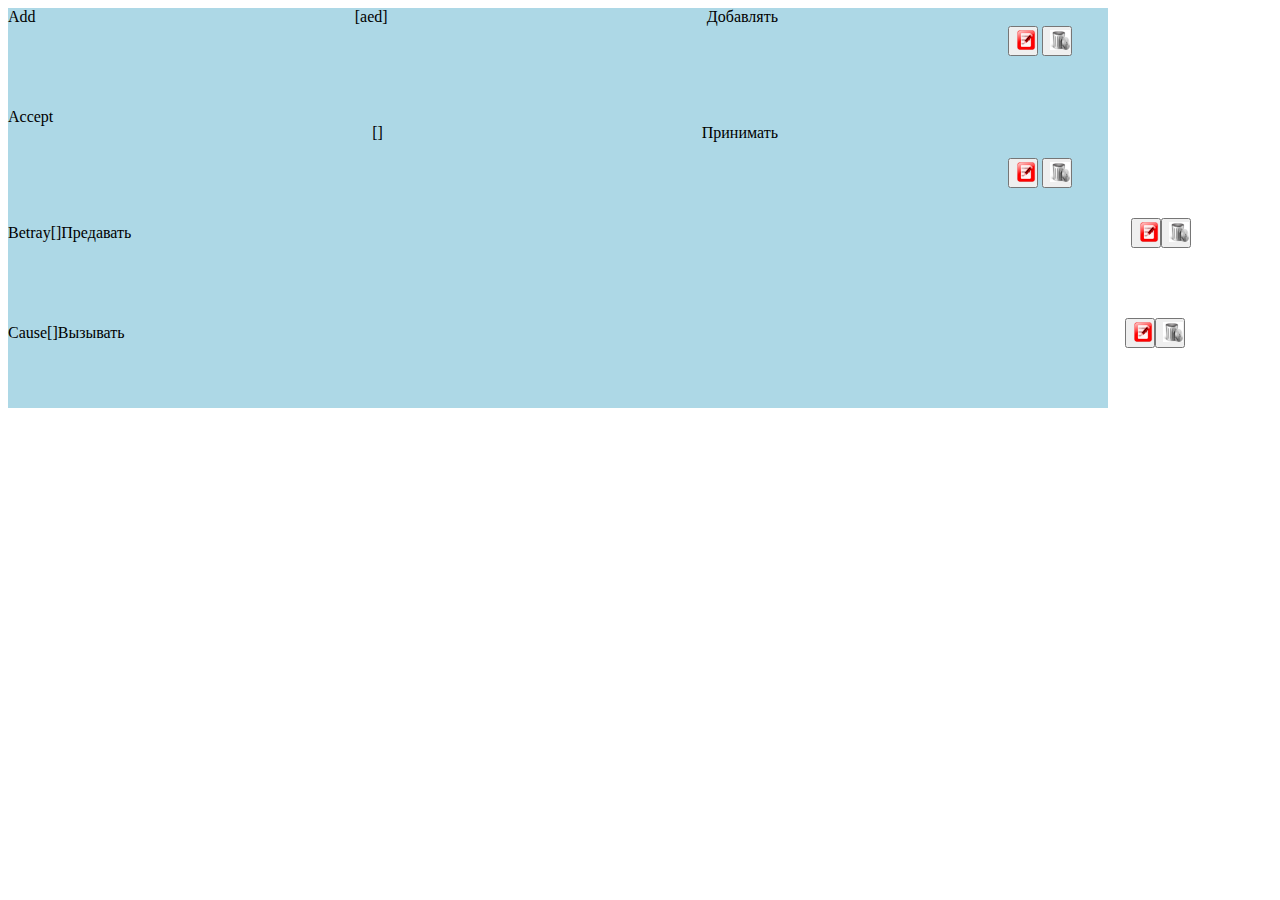
==== index.html @ e8d36765 "Add files via upload" ====
<!DOCTYPE html>
<html lang="en">
 <head>
  <meta charset="UTF-8" />
  <meta name="viewport" content="width=device-width, initial-scale=1.0" />
  <title>English Words</title>
  <link rel="icon" href="fav.ico" type="image" />
  <link href="./assets/styles/styles.css" rel="stylesheet" />
  <style>
   .edit {
    width: 30px;
    height: 30px;
    margin-left: 1000px;
   }

   .write {
    width: 20px;
    height: 20px;
   }

   .remove {
    width: 30px;
    height: 30px;
   }

   .trash {
    width: 20px;
    height: 20px;
   }

   .card {
    width: 1100px;
    height: 100px;
    background-color: lightblue;
   }

   .trancription {
    display: flex;
    justify-content: center;
   }

   .container {
    display: flex;
    flex-direction: row;
    justify-content: space-between;
    align-items: center;
   }

   .wrapper {
    display: flex;
    justify-content: space-between;
    width: 70%;
   }
  </style>
 </head>
 <body class="body">
  <div class="card">
    <div class="сontainer">
     <div class="wrapper">
      <div class="words">Add</div>
      <div class="trancription">[aed]</div>
      <div class="translate">Добавлять</div>
     </div>
     <button class="edit">
      <img class="write" src="./assets/images/zapis.png" alt="add" />
     </button>
     <button class="remove">
      <img
       class="trash"
       src="./assets/images/1696523403_gas-kvas-com-p-kartinki-bak-5.png"
       alt="remove" />
     </button>
    </div>
   </div>
 
   <div class="card">
    <div class="сontainer">
     <div class="wrapper">
     <div class="words">Accept</div>
     <p class="trancription">[]</p>
     <p class="translate">Принимать</p>
 </div>
     <button class="edit">
      <img class="write" src="./assets/images/zapis.png" alt="add" />
     </button>
     <button class="remove">
      <img
       class="trash"
       src="./assets/images/1696523403_gas-kvas-com-p-kartinki-bak-5.png"
       alt="remove" />
     </button>
    </div>
   </div>
 
   <div class="card">
    <div class="container">
     <div class="wrapper">
     <p class="words">Betray</p>
     <p class="trancription">[]</p>
     <p class="translate">Предавать</p>
     </div>
     <button class="edit">
      <img class="write" src="./assets/images/zapis.png" alt="add" />
     </button>
     <button class="remove">
      <img
       class="trash"
       src="./assets/images/1696523403_gas-kvas-com-p-kartinki-bak-5.png"
       alt="remove" />
     </button>
    </div>
   </div>
 
   <div class="card">
    <div class="container">
     <div class="wrapper">
     <p class="words">Сause</p>
     <p class="trancription">[]</p>
     <p class="translate">Вызывать</p>
 </div>
     <button class="edit">
      <img class="write" src="./assets/images/zapis.png" alt="add" />
     </button>
     <button class="remove">
      <img
       class="trash"
       src="./assets/images/1696523403_gas-kvas-com-p-kartinki-bak-5.png"
       alt="remove" />
     </button>
    </div>
   </div>
 
   <script src="./assets/scripts/script.js"></script>
  </body>
 </html>
---- assets/styles/styles.css ----
.edit {
    width: 30px;
    height: 30px;
    margin-left: 1000px;
   }

   .write {
    width: 20px;
    height: 20px;
   }

   .remove {
    width: 30px;
    height: 30px;
   }

   .trash {
    width: 20px;
    height: 20px;
   }

   .card {
    width: 1100px;
    height: 100px;
    background-color: lightblue;
   }

   .trancription {
    display: flex;
    justify-content: center;
   }

   .container {
    display: flex;
    flex-direction: row;
    justify-content: space-between;
    align-items: center;
   }

   .wrapper {
    display: flex;
    justify-content: space-between;
    width: 70%;
   }
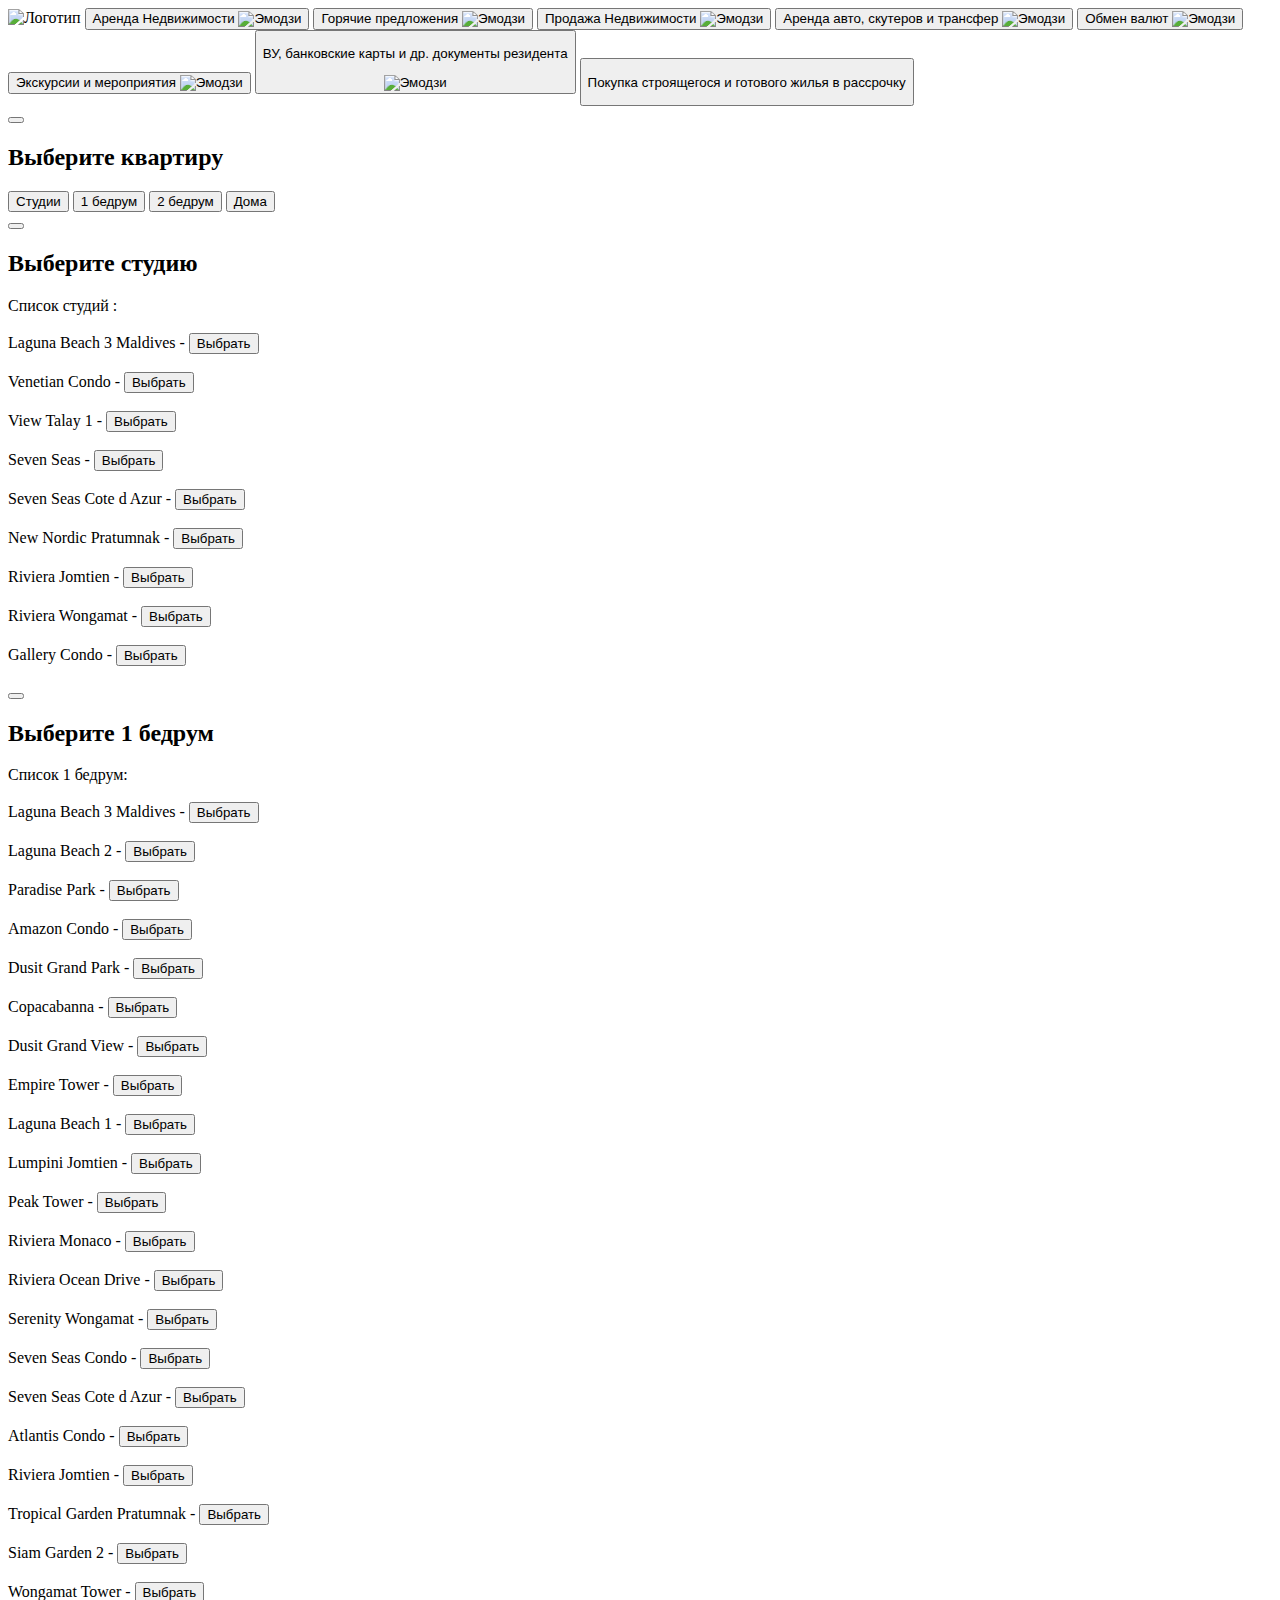
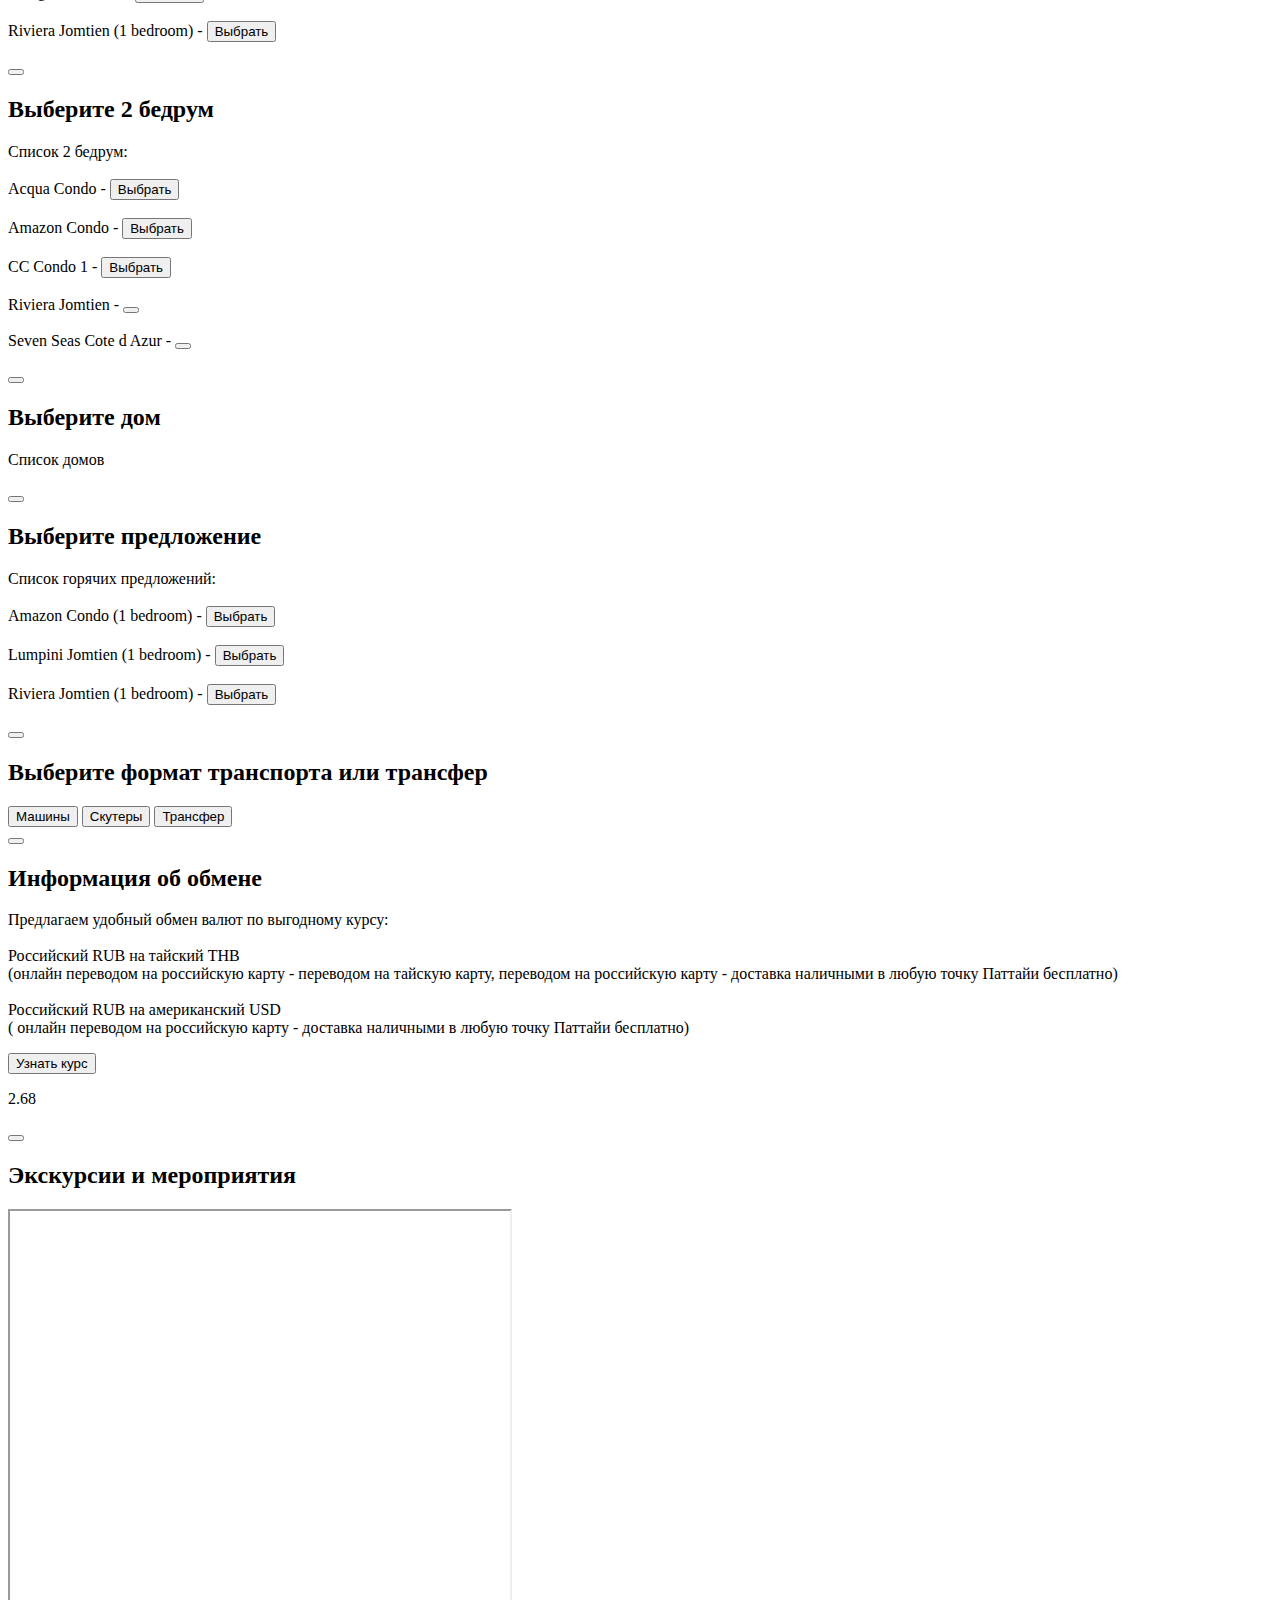
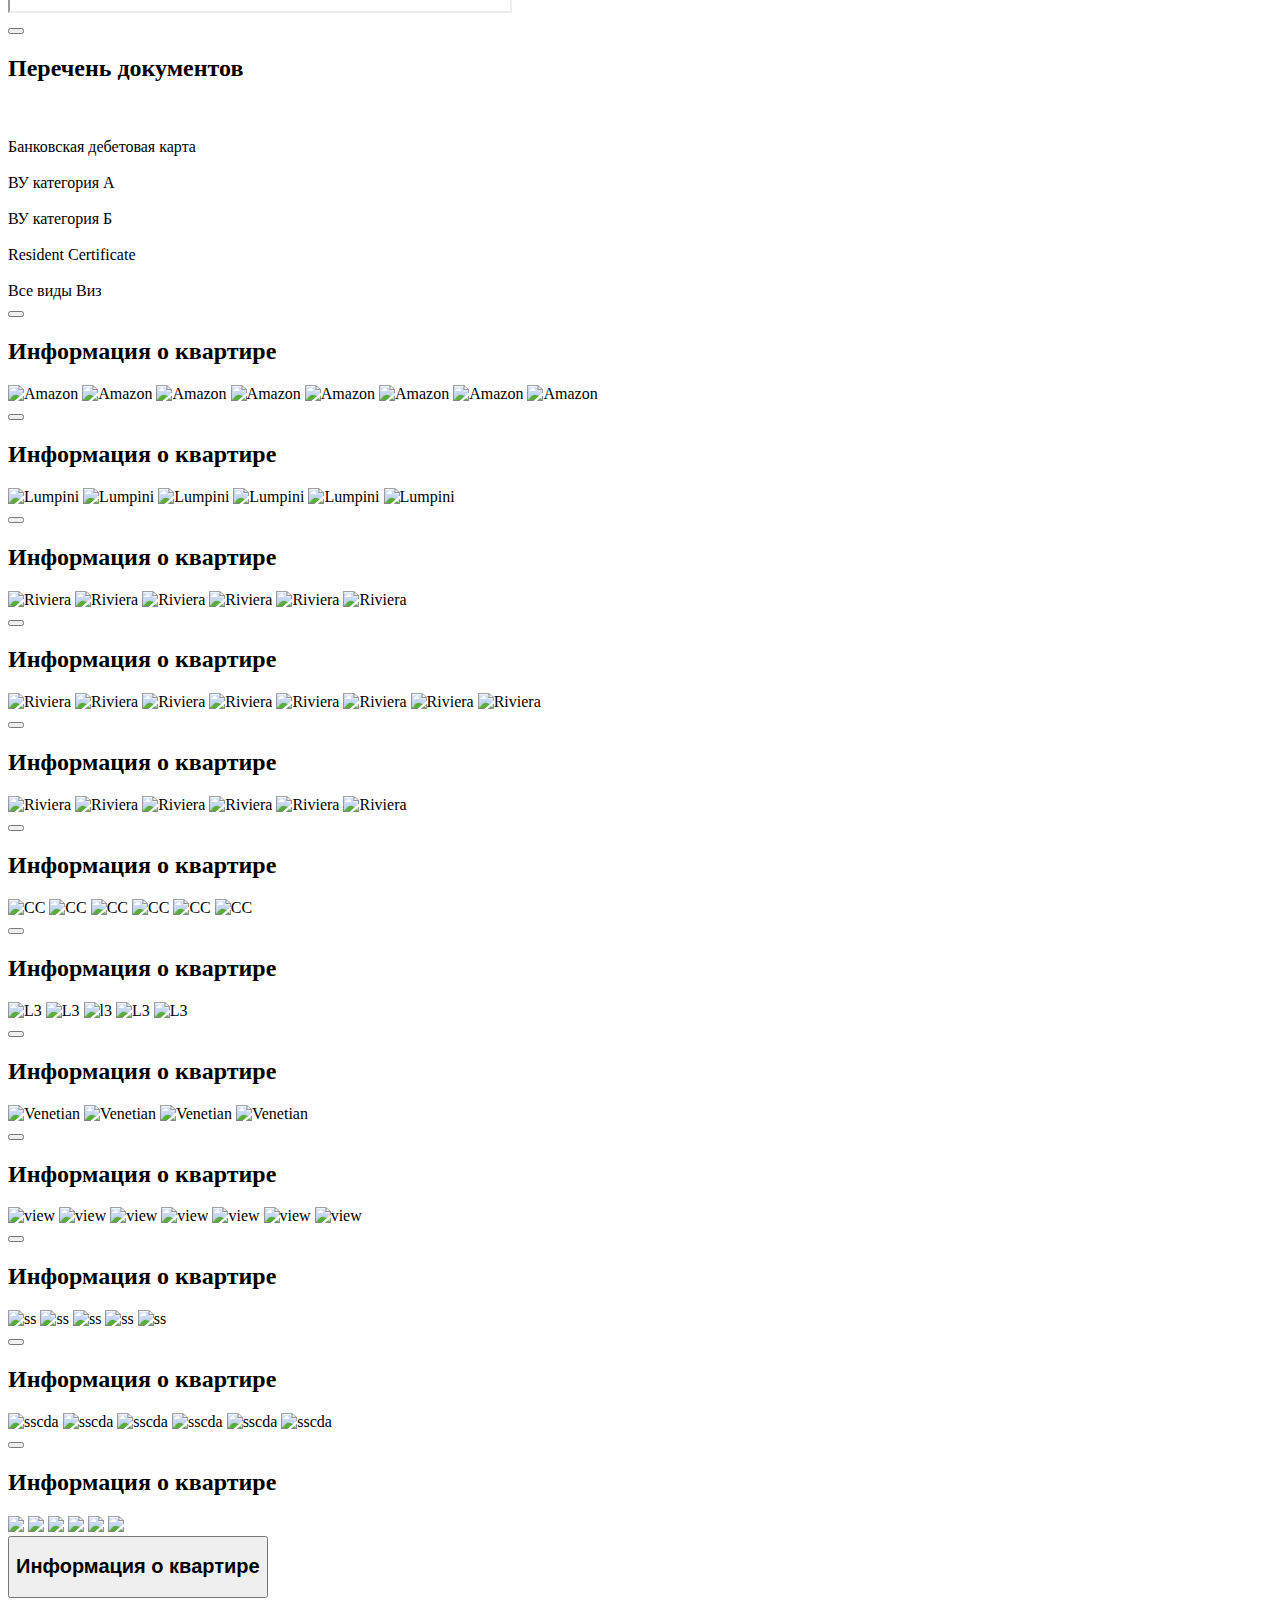
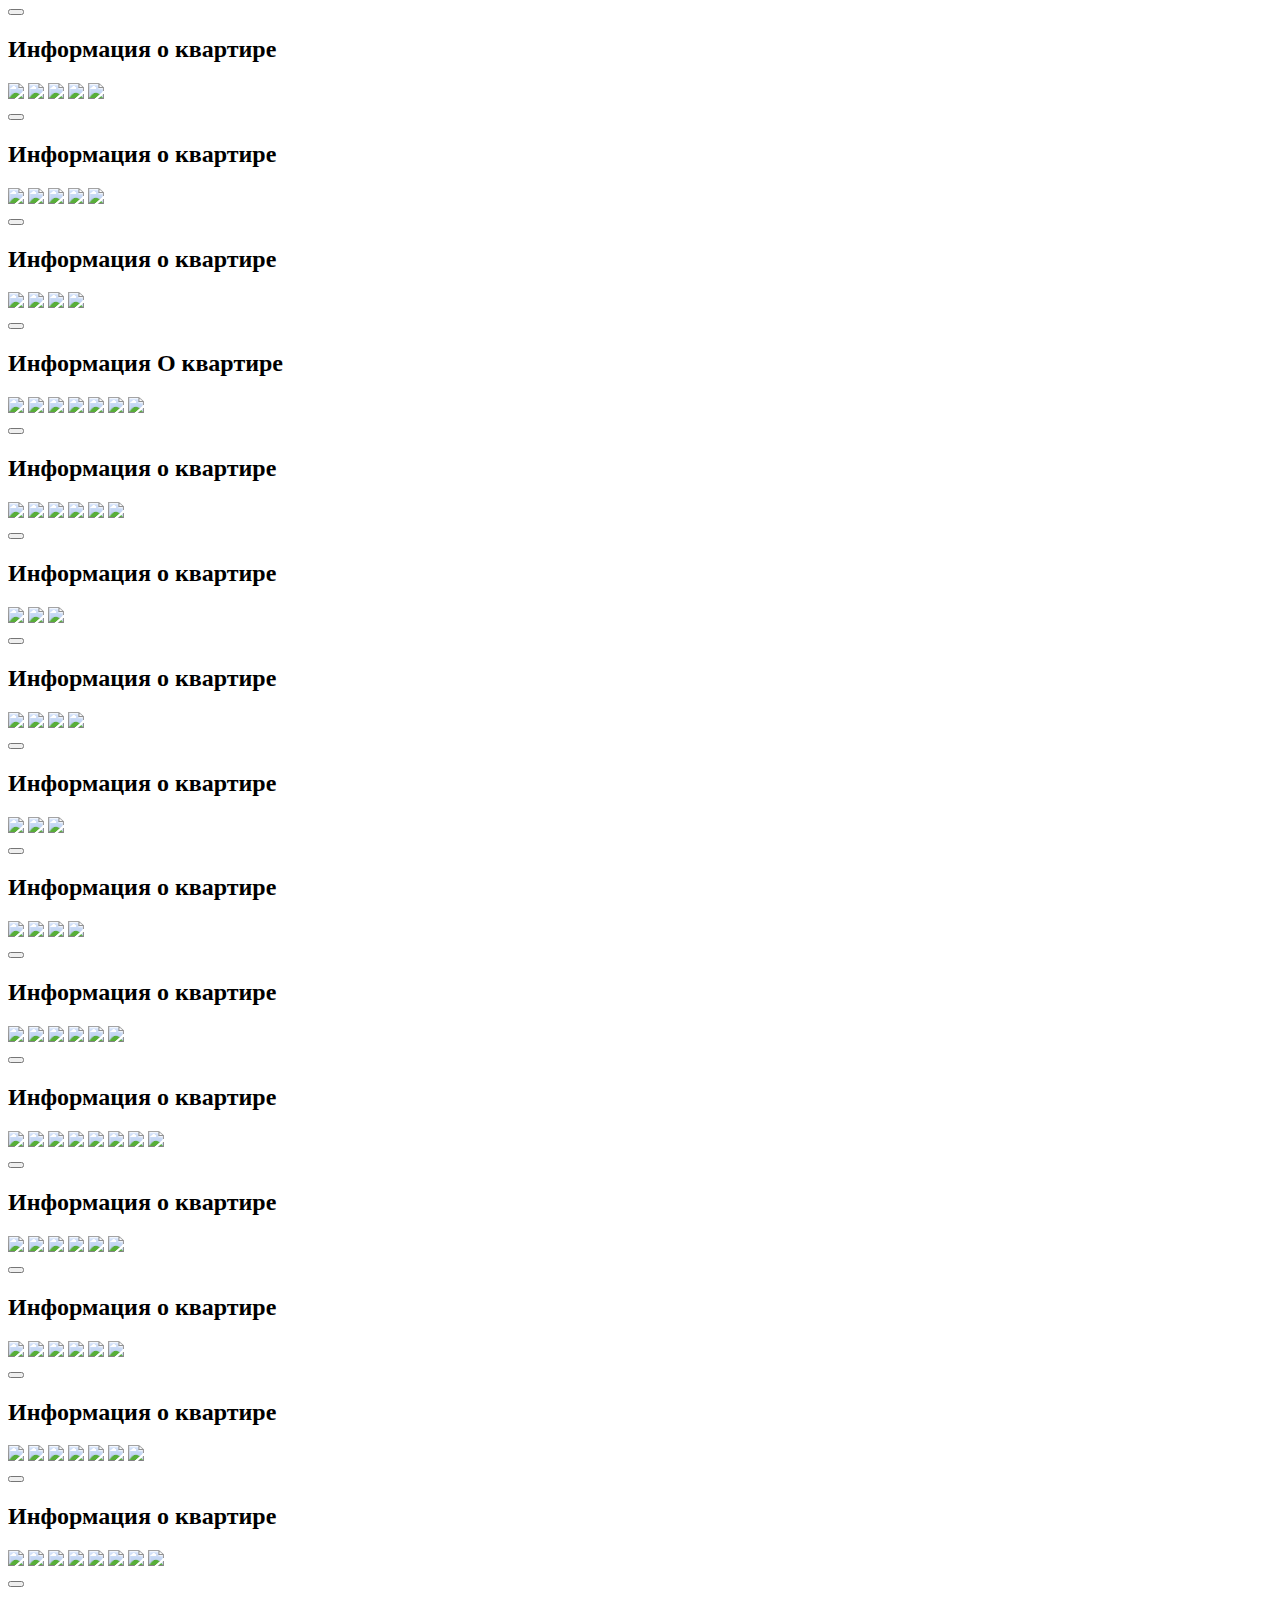
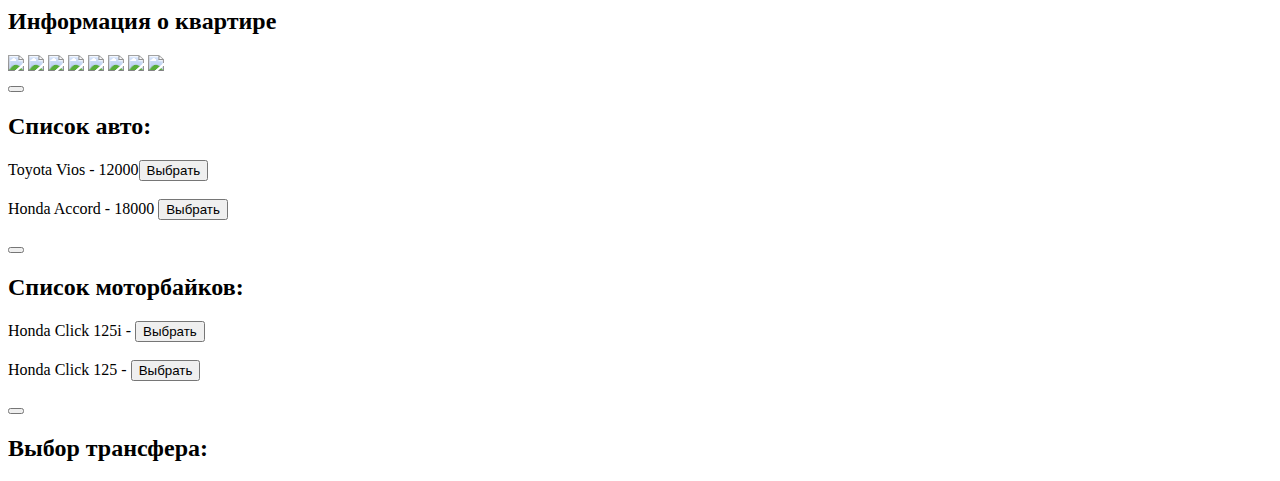
==== commit affbd49f: "Add files via upload" ====
--- a/index.html
+++ b/index.html
@@ -1,135 +1,537 @@
 <!DOCTYPE html>
-<html lang="en">
- <head>
-  <meta charset="UTF-8" />
-  <meta name="viewport" content="width=device-width, initial-scale=1.0" />
-  <title>English Words</title>
-  <link rel="icon" href="fav.ico" type="image" />
-  <link href="./assets/styles/styles.css" rel="stylesheet" />
-  <style>
-   .edit {
-    width: 30px;
-    height: 30px;
-    margin-left: 1000px;
-   }
+<html lang="ru">
+<head>
+    <meta charset="UTF-8">
+    <meta name="viewport" content="width=device-width, initial-scale=1.0">
+    <title>Недвижимость в Паттайе</title>
+    <link href="./assets/styles/style.css" rel="stylesheet">
+    <link href="./assets/styles/stylesForObjects.css" rel="stylesheet">
+    <style>
+   </style>
+</head>
+<body class="body">
+<header class="header">
+    <img class="logo" src= "./assets/images/logo.jpg" alt="Логотип">
+    <button class="rent">Аренда Недвижимости
+    <img class="house" src="./assets/images/house.jpg" alt="Эмодзи">
+    </button>
+    <button id="hotRent">Горячие предложения
+        <img class="fire" src="./assets/images/fire.png" alt="Эмодзи">
+    </button>
+    <button class="sale">Продажа Недвижимости
+        <img class="key" src="./assets/images/key.jpg" alt="Эмодзи">
+    </button>
+    <button class="auto">Аренда авто, скутеров и трансфер
+        <img class="car" src="./assets/images/car.jpg" alt="Эмодзи">
+    </button>
+    <button class="exchange">Обмен валют
+        <img class="money" src="./assets/images/exchange.png" alt="Эмодзи">
+    </button>
+ </header>
+<button class="partys">Экскурсии и мероприятия
+    <img class="party" src="./assets/images/partys.png" alt="Эмодзи">
+</button>
+<button class="documentAuto">
+    <p class="textDocAuto">ВУ, банковские карты и др. документы резидента</p>
+    <img class="documentForAuto" src="./assets/images/documentAuto.jpg" alt="Эмодзи">
+    </button>
+<button class="saleHouse">
+    <p>Покупка строящегося и готового жилья в рассрочку</p>
+</button>
+    <div class="selectRoomForRent">
+        <div class="selectRoomForRentContainer">
+            <button class="selectRoomForRent-closeButton"></button>
+            <h2 class="chooseAFormatForRent">Выберите квартиру</h2>
+            <button class="studioForRent">Студии</button>
+            <button class="onebedroomForRent">1 бедрум</button>
+            <button class="twobedroomForRent">2 бедрум</button>
+            <button class="housesForRent">Дома</button>
+        </div>
+    </div>
+    <div class="selectStudioForRent">
+        <div class="selectStudioForRentContainer">
+            <button id="studioForRentCloseButton"></button>
+            <h2 class="selectStudioHeaderForRent">Выберите студию</h2>
+            <p class="studioListForRent">Список  студий : 
+                <br> <br> Laguna Beach 3 Maldives - <button class="l3S">Выбрать</button>
+                <br> <br> Venetian Condo - <button class="vcS">Выбрать</button>
+                <br> <br> View Talay 1 - <button class="vt1S">Выбрать</button>
+                <br> <br> Seven Seas - <button class="ssS">Выбрать</button>
+                <br> <br> Seven Seas Cote d Azur  - <button class="sscdaS">Выбрать</button>
+                <br> <br> New Nordic Pratumnak - <button class="nnpS">Выбрать</button>
+                <br> <br> Riviera Jomtien - <button class="rjS">Выбрать</button>
+                <br> <br> Riviera Wongamat - <button class="rwS">Выбрать</button>
+                <br> <br> Gallery Condo - <button class="gcS">Выбрать</button>
+            </p>
+        </div>
+    </div>
+    <div class="selectOneBedroomForRent">
+        <div class="selectOneBedroomForRentContainer">
+        <button class="selectOneBedroomForRent-closeButton"></button>
+        <h2 class="selectOneBedroomHeaderForRent">Выберите 1 бедрум</h2>
+        <p class="onebedroomListForRent">Список  1 бедрум: 
+            <br><br> Laguna Beach 3 Maldives - <button class="l3Bed">Выбрать</button>
+            <br> <br> Laguna Beach 2 - <button class="l2Bed">Выбрать</button>
+            <br> <br> Paradise Park - <button class="ppBed">Выбрать</button>
+            <br> <br> Amazon Condo - <button class="anbed">Выбрать</button>
+            <br> <br> Dusit Grand Park - <button class="dgpBed">Выбрать</button>
+            <br> <br> Copacabanna - <button class="cBed">Выбрать</button>
+            <br> <br> Dusit Grand View - <button class="dgvBed">Выбрать</button>
+            <br> <br> Empire Tower - <button class="etBed">Выбрать</button>
+            <br> <br> Laguna Beach 1 - <button class="l1Bed">Выбрать</button>
+            <br> <br> Lumpini Jomtien - <button class="ljBed">Выбрать</button>
+            <br> <br> Peak Tower - <button class="ptBed">Выбрать</button>
+            <br> <br> Riviera Monaco - <button class="rmBed">Выбрать</button>
+            <br> <br> Riviera Ocean Drive - <button class="rodBed">Выбрать</button>
+            <br> <br> Serenity Wongamat - <button class="swBed">Выбрать</button>
+            <br> <br> Seven Seas Condo - <button class="ssBed">Выбрать</button>
+            <br> <br> Seven Seas Cote d Azur - <button class="sscBed">Выбрать</button> 
+            <br> <br> Atlantis Condo - <button class="asBed">Выбрать</button>
+            <br> <br> Riviera Jomtien - <button class="rjBed">Выбрать</button>
+            <br> <br> Tropical Garden Pratumnak - <button class="tgpBed">Выбрать</button>
+            <br> <br> Siam Garden 2 - <button class="sg2Bed">Выбрать</button>
+            <br> <br> Wongamat Tower - <button class="wtBed">Выбрать</button>
+             <br> <br> Riviera Jomtien (1 bedroom) - <button class="rjBed3">Выбрать</button>
+            </div>
+        </p>
+    </div>
+    </div>
+    <div class="selectTwoBedroomForRent">
+        <div class="selectTwoBedroomForRentContainer">
+            <button class="selectTwoBedroomForRent-closeButton"></button>
+            <h2 class="selectTwoBedroomHeaderForRent">Выберите 2 бедрум</h2>
+            <p class="twoBedroomListForRent">Список  2 бедрум: 
+            <br> <br> Acqua Condo - <button class="acTwoBed">Выбрать</button>
+            <br> <br> Amazon Condo - <button class="anTwoBed">Выбрать</button>
+            <br> <br> CC Condo 1 - <button class="ccTwoBed">Выбрать</button>
+            <br> <br> Riviera Jomtien - <button class="rj4Bed"></button>
+            <br> <br> Seven Seas Cote d Azur - <button class="sscdaTwoBed"></button>
+            </p>
+        </div>
+    </div>
+    <div class="selectHouseForRent">
+        <div class="selectHouseForRentContainer">
+            <button class="selectHouseForRent-closeButton"></button>
+            <h2 class="selectHouseHeaderForRent">Выберите дом</h2>
+            <p class="houseListForRent">Список домов</p>
+        </div>
+    </div>
+    <div class="selectHotDeal">
+        <div class="selectHotDealContainer">
+            <button class="selectHotDeal-closeButton"></button>
+            <h2 class="selectHotDealHeader">Выберите предложение</h2>
+            <p class="hotDealList">Список горячих предложений:
+                <br> <br> Amazon Condo (1 bedroom) - <button class="anbed">Выбрать</button>
+                <br> <br> Lumpini Jomtien (1 bedroom) - <button class="ljBed">Выбрать</button>
+                <br> <br> Riviera Jomtien (1 bedroom) - <button class="rjBed2">Выбрать</button>
+            </p>
+        </div>
+    </div>
+    <div class="selectTypeOfVenicle">
+        <div class="selectTypeOfVenicleContainer">
+            <button class="selectTypeOfVenicle-closeButton"></button>
+            <h2 class="venicleHeader">Выберите формат транспорта или трансфер</h2>
+            <button class="cars">Машины</button>
+            <button class="bike">Скутеры</button>
+            <button class="transfer">Трансфер</button>
+        </div>
+    </div>
+    <div class="exchangeInfo">
+        <div class="exchangeInfoContainer">
+            <button class="exchangeInfo-closeButton"></button>
+            <h2 class="infoHeader">Информация об обмене</h2>
+            <p class="infoExchange">Предлагаем удобный обмен валют по выгодному курсу: <br> <br>Российский RUB на тайский THB   <br> (онлайн переводом на российскую карту - переводом на тайскую карту, переводом на российскую карту - доставка наличными в любую точку Паттайи бесплатно) <br> <br> Российский RUB на американский USD <br>  ( онлайн переводом на российскую карту - доставка наличными в любую точку Паттайи бесплатно)
+          </p>
+            <button class="knowCurs">Узнать курс</button>
+            <p class="textKnowCurs">2.68</p>
+        </div>
+    </div>
+    <div class="partyInfo">
+        <div class="partyInfoContainer">
+            <button class="partyInfo-closeButton"></button>
+            <h2 class="partyInfoHeader">Экскурсии и мероприятия</h2>
+            <iframe src="https://drive.google.com/file/d/1Xt4vu_rt2fzEmqUdS6qR_ePfFsQHRuXe/preview" width="500" height="400" allow="autoplay"></iframe>
+        </div>
+    </div>
+    <div class="documentInfo">
+        <div class="documentInfoContainer">
+            <button class="documentInfoCloseButton"></button>
+            <h2 class="documentInfoHeader">Перечень документов</h2>
+            <br> <br> Банковская дебетовая карта
+            <br> <br> ВУ категория А
+            <br> <br> ВУ категория Б
+            <br> <br> Resident Certificate
+            <br> <br> Все виды Виз
+        </div>
+    </div>
+    <div class="amazonCondo">
+        <div class="container">
+            <button class="closeAnBed"></button>
+            <h2 class="roomHeader">Информация о квартире</h2>
+            <img  class="photo"  src="./assets/images/Amazon Condo 1  бедрум/photo_2024-04-10_21-31-27.jpg" alt="Amazon">
+            <img class="photo"   src="./assets/images/Amazon Condo 1  бедрум/photo_2024-04-10_21-31-28.jpg" alt="Amazon">
+            <img class="photo"   src="./assets/images/Amazon Condo 1  бедрум/photo_2024-04-10_21-31-34.jpg" alt="Amazon">
+            <img  class="photo" src="./assets/images/Amazon Condo 1  бедрум/photo_2024-04-10_21-31-36.jpg" alt="Amazon">
+            <img  class="photo"  src="./assets/images/Amazon Condo 1  бедрум/photo_2024-04-10_21-31-41.jpg" alt="Amazon">
+            <img  class="photo"  src="./assets/images/Amazon Condo 1  бедрум/photo_2024-04-10_21-31-47.jpg" alt="Amazon">
+            <img class="photo"  src="./assets/images/Amazon Condo 1  бедрум/photo_2024-04-10_21-31-48.jpg" alt="Amazon">
+            <img class="photo"   src="./assets/images/Amazon Condo 1  бедрум/photo_2024-04-10_21-31-51.jpg" alt="Amazon">       
+        </div>
+    </div>
+    <div class="lumpiniJomtien">
+        <div class="container">
+            <button class="closeLjBed"></button>
+            <h2 class="roomHeader">Информация о квартире</h2>
+            <img class="photo"  src="./assets/images/Lumpini Jomtien 1 бедрум 12А этаж/photo_2024-04-10_21-30-24.jpg" alt="Lumpini">
+            <img  class="photo"   src="./assets/images/Lumpini Jomtien 1 бедрум 12А этаж/photo_2024-04-10_21-30-29.jpg" alt="Lumpini">
+            <img  class="photo"  src="./assets/images/Lumpini Jomtien 1 бедрум 12А этаж/photo_2024-04-10_21-30-33.jpg" alt="Lumpini">
+            <img class="photo"  src="./assets/images/Lumpini Jomtien 1 бедрум 12А этаж/photo_2024-04-10_21-30-35.jpg" alt="Lumpini">
+            <img  class="photo"  src="./assets/images/Lumpini Jomtien 1 бедрум 12А этаж/photo_2024-04-10_21-30-41.jpg" alt="Lumpini">
+            <img  class="photo"  src="./assets/images/Lumpini Jomtien 1 бедрум 12А этаж/photo_2024-04-10_21-30-42.jpg" alt="Lumpini">
+        </div>
+    </div>
+    <div class="rivieraTwelveFloor">
+        <div class="container">
+            <button class="closeRjEBed"></button>
+            <h2 class="roomHeader">Информация о квартире</h2>
+        <img class="photo"  src="./assets/images/Riviera Jomtien 1 бедрум 12 этаж/photo_2024-04-10_21-29-16.jpg" alt="Riviera">
+        <img class="photo" src="./assets/images/Riviera Jomtien 1 бедрум 12 этаж/photo_2024-04-10_21-29-17.jpg" alt="Riviera">
+        <img class="photo" src="./assets/images/Riviera Jomtien 1 бедрум 12 этаж/photo_2024-04-10_21-29-20.jpg" alt="Riviera">
+        <img  class="photo" src="./assets/images/Riviera Jomtien 1 бедрум 12 этаж/photo_2024-04-10_21-29-23.jpg" alt="Riviera">
+        <img class="photo" src="./assets/images/Riviera Jomtien 1 бедрум 12 этаж/photo_2024-04-10_21-29-26.jpg" alt="Riviera">
+        <img class="photo" src="./assets/images/Riviera Jomtien 1 бедрум 12 этаж/photo_2024-04-10_21-29-30.jpg" alt="Riviera">
+        </div>
+    </div>
+    <div class="rivieraTwentyFloor">
+        <div class="container">
+            <button class="closeRjYBed"></button>
+            <h2 class="roomHeader">Информация о квартире</h2>
+            <img class="photo" src="./assets/images/Riviera Jomtien 1 бедрум 20 этаж/photo_2024-04-10_21-05-58.jpg" alt="Riviera">
+            <img class="photo" src="./assets/images/Riviera Jomtien 1 бедрум 20 этаж/photo_2024-04-10_21-06-00.jpg" alt="Riviera">
+            <img class="photo" src="./assets/images/Riviera Jomtien 1 бедрум 20 этаж/photo_2024-04-10_21-06-01.jpg" alt="Riviera">
+            <img class="photo" src="./assets/images/Riviera Jomtien 1 бедрум 20 этаж/photo_2024-04-10_21-06-03.jpg" alt="Riviera">
+            <img class="photo" src="./assets/images/Riviera Jomtien 1 бедрум 20 этаж/photo_2024-04-10_21-06-05.jpg" alt="Riviera">
+            <img class="photo" src="./assets/images/Riviera Jomtien 1 бедрум 20 этаж/photo_2024-04-10_21-06-07.jpg" alt="Riviera">
+            <img class="photo" src="./assets/images/Riviera Jomtien 1 бедрум 20 этаж/photo_2024-04-10_21-06-09.jpg" alt="Riviera">
+            <img class="photo" src="./assets/images/Riviera Jomtien 1 бедрум 20 этаж/photo_2024-04-10_21-06-13.jpg" alt="Riviera">
+        </div>
+    </div>
+    <div class="rivieraTwoBedroom">
+        <div class="container">
+            <button class="closeRj2Bed"></button>
+            <h2 class="roomHeader">Информация о квартире</h2>
+            <img class="photo" src="./assets/images/Riviera Jomtien 2 бедрум/photo_2024-04-10_21-32-26.jpg"  alt="Riviera">
+            <img class="photo" src="./assets/images/Riviera Jomtien 2 бедрум/photo_2024-04-10_21-32-29.jpg" alt="Riviera">
+            <img class="photo" src="./assets/images/Riviera Jomtien 2 бедрум/photo_2024-04-10_21-32-32.jpg" alt="Riviera">
+            <img class="photo" src="./assets/images/Riviera Jomtien 2 бедрум/photo_2024-04-10_21-32-36.jpg" alt="Riviera">
+            <img class="photo" src="./assets/images/Riviera Jomtien 2 бедрум/photo_2024-04-10_21-32-40.jpg" alt="Riviera">
+            <img class="photo" src="./assets/images/Riviera Jomtien 2 бедрум/photo_2024-04-10_21-32-45.jpg" alt="Riviera">
+        </div>
+    </div> 
+    <div class="ccCondo">
+        <div class="container">
+            <button class="closeCc"></button>
+            <h2 class="roomHeader">Информация о квартире</h2>
+            <img class="photo" src="./assets/images/CC Condo 1 2 бедрум/photo_2024-05-02_11-14-25.jpg" alt="CC">
+            <img class="photo" src="./assets/images/CC Condo 1 2 бедрум/photo_2024-05-02_11-14-26.jpg" alt="CC">
+            <img class="photo" src="./assets/images/CC Condo 1 2 бедрум/photo_2024-05-02_11-14-30.jpg" alt="CC">
+            <img class="photo" src="./assets/images/CC Condo 1 2 бедрум/photo_2024-05-02_11-14-33.jpg" alt="CC">
+            <img class="photo" src="./assets/images/CC Condo 1 2 бедрум/photo_2024-05-02_11-14-36.jpg" alt="CC">
+            <img class="photo" src="./assets/images/CC Condo 1 2 бедрум/photo_2024-05-02_11-14-45.jpg" alt="CC">
+        </div>
+    </div>
+    <div class="l3Studio">
+        <div class="container">
+            <button class="closeL3S"></button>
+            <h2 class="roomHeader">Информация о квартире</h2>
+                <img class="photo" src="./assets/images/L3 студия/photo_2024-05-02_11-15-24.jpg" alt="L3">
+                <img class="photo" src="./assets/images/L3 студия/photo_2024-05-02_11-15-25.jpg" alt="L3">
+                <img class="photo" src="./assets/images/L3 студия/photo_2024-05-02_11-15-29.jpg" alt="l3">
+                <img class="photo" src="./assets/images/L3 студия/photo_2024-05-02_11-15-30.jpg" alt="L3">
+                <img class="photo" src="./assets/images/L3 студия/photo_2024-05-02_11-15-32.jpg" alt="L3">
+        </div>
+    </div>
+    <div class="venetianStudio">
+        <div class="container">
+            <button class="closeVenetianS"></button>
+            <h2 class="roomHeader">Информация о квартире</h2>
+            <img class="photo" src="./assets/images/Venetian Condo студия/photo_2024-05-02_12-29-40.jpg" alt="Venetian">
+            <img class="photo" src="./assets/images/Venetian Condo студия/photo_2024-05-02_12-29-41.jpg" alt="Venetian">
+            <img class="photo" src="./assets/images/Venetian Condo студия/photo_2024-05-02_12-29-43.jpg" alt="Venetian">
+            <img class="photo" src="./assets/images/Venetian Condo студия/photo_2024-05-02_12-29-44.jpg" alt="Venetian">
+        </div>
+    </div>
+    <div class="viewTalay1Studio">
+        <div class="container">
+            <button class="closeViewTalayS"></button>
+            <h2 class="roomHeader">Информация о квартире</h2>
+            <img class="photo" src="./assets/images/View Talay 1 студия/photo_2024-05-02_12-28-32.jpg" alt="view">
+            <img class="photo" src="./assets/images/View Talay 1 студия/photo_2024-05-02_12-28-36.jpg" alt="view">
+            <img class="photo" src="./assets/images/View Talay 1 студия/photo_2024-05-02_12-28-38.jpg" alt="view">
+            <img class="photo" src="./assets/images/View Talay 1 студия/photo_2024-05-02_12-28-41.jpg" alt="view">
+            <img class="photo" src="./assets/images/View Talay 1 студия/photo_2024-05-02_12-28-43.jpg" alt="view">
+            <img class="photo" src="./assets/images/View Talay 1 студия/photo_2024-05-02_12-28-43.jpg" alt="view">
+            <img class="photo" src="./assets/images/View Talay 1 студия/photo_2024-05-02_12-28-49.jpg" alt="view">
+        </div>
+    </div>
+    <div class="sevenSeasStudio">
+        <div class="container">
+            <button class="closeSsS"> </button>
+            <h2 class="roomHeader">Информация о квартире</h2>
+            <img class="photo" src="./assets/images/Seven Seas Condo cтудия/photo_2024-05-02_11-29-20.jpg" alt="ss">
+            <img class="photo" src="./assets/images/Seven Seas Condo cтудия/photo_2024-05-02_11-29-22.jpg" alt="ss">
+            <img class="photo" src="./assets/images/Seven Seas Condo cтудия/photo_2024-05-02_11-29-25.jpg" alt="ss">
+            <img class="photo" src="./assets/images/Seven Seas Condo cтудия/photo_2024-05-02_11-29-28.jpg" alt="ss">
+            <img class="photo" src="./assets/images/Seven Seas Condo cтудия/photo_2024-05-02_11-29-33.jpg" alt="ss">
+        </div>
+    </div>
+    <div class="ssCoteAzurStudio">
+        <div class="container">
+            <button class="closeSscdaS"></button>
+            <h2 class="roomHeader">Информация о квартире</h2>
+            <img class="photo" src="./assets/images/Seven Seas Cote d asur студия/photo_2024-05-02_11-12-04.jpg" alt="sscda">
+            <img class="photo" src="./assets/images/Seven Seas Cote d asur студия/photo_2024-05-02_11-12-05.jpg" alt="sscda">
+            <img class="photo" src="./assets/images/Seven Seas Cote d asur студия/photo_2024-05-02_11-12-07.jpg" alt="sscda">
+            <img class="photo" src="./assets/images/Seven Seas Cote d asur студия/photo_2024-05-02_11-12-13.jpg" alt="sscda">
+            <img class="photo" src="./assets/images/Seven Seas Cote d asur студия/photo_2024-05-02_11-12-14.jpg" alt="sscda">
+            <img class="photo" src="./assets/images/Seven Seas Cote d asur студия/photo_2024-05-02_11-12-20.jpg" alt="sscda">
+        </div>
+        </div>
+     <div class="gellaryStudio">
+        <div class="container">
+            <button class="closeGellary"></button>
+            <h2 class="roomHeader">Информация о квартире</h2>
+            <img class="photo" src="./assets/images/Gellary Condo студия/IMG-20230715-WA0067.jpg">
+            <img class="photo" src="./assets/images/Gellary Condo студия/IMG-20230715-WA0068.jpg">
+            <img class="photo" src="./assets/images/Gellary Condo студия/IMG-20230718-WA0087.jpg">
+            <img class="photo" src="./assets/images/Gellary Condo студия/IMG-20230718-WA0095.jpg">
+            <img class="photo" src="./assets/images/Gellary Condo студия/IMG-20230723-WA0013.jpg">
+            <img class="photo" src="./assets/images/Gellary Condo студия/IMG-20230715-WA0071.jpg">
+        </div>
+     </div>
+     <div class="atlantisBed">
+        <div class="container">
+            <button class="closeAsBed">
+                <h2 class="roomHeader">Информация о квартире</h2>
+            </button>
+        </div>
+    </div>
+    <div class="copaBed">
+        <div class="container">
+            <button class="closeCopaBed"> </button>
+            <h2 class="roomHeader">Информация о квартире</h2>
+            <img class="photo" src="./assets/images/Copacabbana 1 бедрум/photo_2024-05-02_12-27-08.jpg">
+            <img class="photo" src="./assets/images/Copacabbana 1 бедрум/photo_2024-05-02_12-27-10.jpg">
+            <img class="photo" src="./assets/images/Copacabbana 1 бедрум/photo_2024-05-02_12-27-11.jpg">
+            <img class="photo" src="./assets/images/Copacabbana 1 бедрум/photo_2024-05-02_12-27-15.jpg">
+            <img class="photo" src="./assets/images/Copacabbana 1 бедрум/photo_2024-05-02_12-27-17.jpg">
+        </div>
+    </div>
+    <div class="dusitGrandViewBed">
+        <div class="container">
+            <button class="closeDgvBed"> </button>
+            <h2 class="roomHeader">Информация о квартире</h2>
+            <img class="photo" src="./assets/images/Dusit Grand View 1 бедрум/photo_2024-05-02_11-45-33.jpg">
+            <img class="photo" src="./assets/images/Dusit Grand View 1 бедрум/photo_2024-05-02_11-45-34.jpg">
+            <img class="photo" src="./assets/images/Dusit Grand View 1 бедрум/photo_2024-05-02_11-45-36.jpg">
+            <img class="photo" src="./assets/images/Dusit Grand View 1 бедрум/photo_2024-05-02_11-45-37.jpg">
+            <img class="photo" src="./assets/images/Copacabbana 1 бедрум/photo_2024-05-02_12-27-17.jpg">
+        </div>
+    </div>
+    <div class="empireTowerBed">
+        <div class="container">
+            <button class="closeEtBed"></button>
+            <h2 class="roomHeader">Информация о квартире</h2>
+            <img class="photo" src="./assets/images/Empire Tower 1 бедрум/photo_2024-05-02_11-06-33.jpg">
+            <img class="photo" src="./assets/images/Empire Tower 1 бедрум/photo_2024-05-02_11-06-35.jpg">
+            <img class="photo" src="./assets/images/Empire Tower 1 бедрум/photo_2024-05-02_11-06-36.jpg">
+            <img class="photo" src="./assets/images/Empire Tower 1 бедрум/photo_2024-05-02_11-06-38.jpg">
+        </div>
+    </div>
+    <div class="laguna3Bed">
+        <div class="container">
+            <button class="closeL3Bed"></button>
+            <h2 class="roomHeader">Информация О квартире</h2>
+            <img class="photo" src="./assets/images/L3 1 бедрум/photo_2024-05-02_11-28-28.jpg">
+            <img class="photo" src="./assets/images/L3 1 бедрум/photo_2024-05-02_11-28-30.jpg">
+            <img class="photo" src="./assets/images/L3 1 бедрум/photo_2024-05-02_11-28-32.jpg">
+            <img class="photo" src="./assets/images/L3 1 бедрум/photo_2024-05-02_11-28-35.jpg">
+            <img class="photo" src="./assets/images/L3 1 бедрум/photo_2024-05-02_11-28-36.jpg">
+            <img class="photo" src="./assets/images/L3 1 бедрум/photo_2024-05-02_11-28-38.jpg">
+            <img class="photo" src="./assets/images/L3 1 бедрум/photo_2024-05-02_11-28-41.jpg">
+        </div>
+    </div>
+    <div class="laguna1Bed">
+        <div class="container">
+            <button class="closeL1Bed"></button>
+            <h2 class="roomHeader">Информация о квартире</h2>
+            <img class="photo" src="./assets/images/Laguna Beach 1 1 бедрум/IMG-20230729-WA0142.jpg">
+            <img class="photo" src="./assets/images/Laguna Beach 1 1 бедрум/IMG-20230729-WA0143.jpg">
+            <img class="photo" src="./assets/images/Laguna Beach 1 1 бедрум/IMG-20230729-WA0144.jpg">
+            <img class="photo" src="./assets/images/Laguna Beach 1 1 бедрум/IMG-20230729-WA0146.jpg">
+            <img class="photo" src="./assets/images/Laguna Beach 1 1 бедрум/IMG-20230729-WA0147.jpg">
+            <img class="photo" src="./assets/images/Laguna Beach 1 1 бедрум/IMG-20231223-WA0062.jpg">
+        </div>
+    </div>
+    <div class="laguna2Bed">
+        <div class="container">
+            <button class="closeL2Bed"></button>
+            <h2 class="roomHeader">Информация о квартире</h2>
+            <img class="photo" src="./assets/images/Laguna Beach 2 1 бедрум/IMG-20230729-WA0139.jpg">
+            <img class="photo" src="./assets/images/Laguna Beach 2 1 бедрум/IMG-20231223-WA0060.jpg">
+            <img class="photo" src="./assets/images/Laguna Beach 2 1 бедрум/IMG-20231223-WA0061.jpg">
+        </div>
+    </div>
+    <div class="paradiseBed">
+        <div class="container">
+            <button class="closePpBed"> </button>
+            <h2 class="roomHeader">Информация о квартире</h2>
+            <img class="photo" src="./assets/images/Paradise Park 1 бедрум/photo_2024-05-02_11-23-09.jpg">
+            <img class="photo" src="./assets/images/Paradise Park 1 бедрум/photo_2024-05-02_11-23-11.jpg">
+            <img class="photo" src="./assets/images/Paradise Park 1 бедрум/photo_2024-05-02_11-23-13.jpg">
+            <img class="photo" src="./assets/images/Paradise Park 1 бедрум/photo_2024-05-02_11-23-15.jpg">
+        </div>
+    </div>
+    <div class="peakTowerBed">
+        <div class="container">
+            <button class="closePtBed"></button>
+            <h2 class="roomHeader">Информация о квартире</h2>
+            <img class="photo" src="./assets/images/Peak Tower 1 бедрум/photo_2024-05-02_12-32-28.jpg">
+            <img class="photo" src="./assets/images/Peak Tower 1 бедрум/photo_2024-05-02_12-32-29.jpg">
+            <img class="photo" src="./assets/images/Peak Tower 1 бедрум/photo_2024-05-02_12-32-29 (2).jpg">
+        </div>
+    </div>
+    <div class="rivieraMonacoBed">
+        <div class="container">
+            <button class="closeRmBed"></button>
+            <h2 class="roomHeader">Информация о квартире</h2>
+            <img class="photo" src="./assets/images/Riviera Monaco 1 бедрум/IMG-20231201-WA0142(1).jpg">
+            <img class="photo" src="./assets/images/Riviera Monaco 1 бедрум/IMG-20231201-WA0143(4).jpg">
+            <img class="photo" src="./assets/images/Riviera Monaco 1 бедрум/IMG-20231201-WA0150(1).jpg">
+            <img class="photo" src="./assets/images/Riviera Monaco 1 бедрум/IMG-20231201-WA0151(3).jpg">
+        </div>
+    </div>
+    <div class="rivieraOceanDriveBed">
+        <div class="container">
+            <button class="closeRodBed"></button>
+            <h2 class="roomHeader">Информация о квартире</h2>
+            <img class="photo" src="./assets/images/Riviera Ocean Drive 1 бедрум/photo_2024-05-02_11-19-53.jpg">
+            <img class="photo" src="./assets/images/Riviera Ocean Drive 1 бедрум/photo_2024-05-02_11-19-58.jpg">
+            <img class="photo" src="./assets/images/Riviera Ocean Drive 1 бедрум/photo_2024-05-02_11-20-08.jpg">
+            <img class="photo" src="./assets/images/Riviera Ocean Drive 1 бедрум/photo_2024-05-02_11-20-11.jpg">
+            <img class="photo" src="./assets/images/Riviera Ocean Drive 1 бедрум/photo_2024-05-02_11-20-23.jpg">
+            <img class="photo" src="./assets/images/Riviera Ocean Drive 1 бедрум/photo_2024-05-02_11-20-27.jpg">
+        </div>
+    </div>
+    <div class="serenityBed">
+        <div class="container">
+            <button class="closeSwBed"></button>
+            <h2 class="roomHeader">Информация о квартире</h2>
+            <img class="photo" src="./assets/images/Serenity Wogamat 1 бедрум/photo_2024-05-02_12-31-37.jpg">
+            <img class="photo" src="./assets/images/Serenity Wogamat 1 бедрум/photo_2024-05-02_12-31-38.jpg">
+            <img class="photo" src="./assets/images/Serenity Wogamat 1 бедрум/photo_2024-05-02_12-31-39.jpg">
+            <img class="photo" src="./assets/images/Serenity Wogamat 1 бедрум/photo_2024-05-02_12-31-42.jpg">
+            <img class="photo" src="./assets/images/Serenity Wogamat 1 бедрум/photo_2024-05-02_12-31-43.jpg">
+            <img class="photo" src="./assets/images/Serenity Wogamat 1 бедрум/photo_2024-05-02_12-31-46.jpg">
+            <img class="photo" src="./assets/images/Serenity Wogamat 1 бедрум/photo_2024-05-02_12-31-48.jpg">
+            <img class="photo" src="./assets/images/Serenity Wogamat 1 бедрум/photo_2024-05-02_12-31-51.jpg">
+        </div>
+    </div>
+    <div class="sevenSeasBed">
+        <div class="container">
+            <button class="closeSsBed"></button>
+            <h2 class="roomHeader">Информация о квартире</h2>
+            <img class="photo" src="./assets/images/Seven Seas Condo 1 бедрум/photo_2024-05-02_11-31-13.jpg">
+            <img class="photo" src="./assets/images/Seven Seas Condo 1 бедрум/photo_2024-05-02_11-31-15.jpg">
+            <img class="photo" src="./assets/images/Seven Seas Condo 1 бедрум/photo_2024-05-02_11-31-17.jpg">
+            <img class="photo" src="./assets/images/Seven Seas Condo 1 бедрум/photo_2024-05-02_11-31-20.jpg">
+            <img class="photo" src="./assets/images/Seven Seas Condo 1 бедрум/photo_2024-05-02_11-31-23.jpg">
+            <img class="photo" src="./assets/images/Seven Seas Condo 1 бедрум/photo_2024-05-02_11-31-25.jpg">
+        </div>
+    </div>
+    <div class="sevenSeasCoteDAzurBed">
+        <div class="container">
+            <button class="closeSscdaBed"></button>
+            <h2 class="roomHeader">Информация о квартире</h2>
+            <img class="photo" src="./assets/images/Seven Seas Cote d Asur 1 бедрум/IMG_20231205_212023_465.jpg">
+            <img class="photo" src="./assets/images/Seven Seas Cote d Asur 1 бедрум/IMG_20231205_212023_484.jpg">
+            <img class="photo" src="./assets/images/Seven Seas Cote d Asur 1 бедрум/IMG_20231205_212023_675.jpg">
+            <img class="photo" src="./assets/images/Seven Seas Cote d Asur 1 бедрум/IMG_20231205_212023_681.jpg">
+            <img class="photo" src="./assets/images/Seven Seas Cote d Asur 1 бедрум/IMG_20231205_212023_952.jpg">
+            <img class="photo" src="./assets/images/Seven Seas Cote d Asur 1 бедрум/IMG_20231205_212024_015.jpg">
+        </div>
+    </div>
+    <div class="tropicalGardenBed">
+        <div class="container">
+            <button class="closeTgBed"></button>
+            <h2 class="roomHeader">Информация о квартире</h2>
+            <img class="photo" src="./assets/images/Tropical Garden 1 бедрум (бабушкин стайл)/photo_2024-05-02_11-21-10.jpg">
+            <img class="photo" src="./assets/images/Tropical Garden 1 бедрум (бабушкин стайл)/photo_2024-05-02_11-21-12.jpg">
+            <img class="photo" src="./assets/images/Tropical Garden 1 бедрум (бабушкин стайл)/photo_2024-05-02_11-21-15.jpg">
+            <img class="photo" src="./assets/images/Tropical Garden 1 бедрум (бабушкин стайл)/photo_2024-05-02_11-21-17.jpg">
+            <img class="photo" src="./assets/images/Tropical Garden 1 бедрум (бабушкин стайл)/photo_2024-05-02_11-21-21.jpg">
+            <img class="photo" src="./assets/images/Tropical Garden 1 бедрум (бабушкин стайл)/photo_2024-05-02_11-21-25.jpg">
+            <img class="photo" src="./assets/images/Tropical Garden 1 бедрум (бабушкин стайл)/photo_2024-05-02_11-21-29.jpg"> 
+        </div>
+    </div>
 
-   .write {
-    width: 20px;
-    height: 20px;
-   }
+    <div class="aquaTwoBed">
+        <div class="container">
+            <button class="closeAquaTwoBed"></button>
+            <h2 class="roomHeader">Информация о квартире</h2>
+            <img  class="photo" src="./assets/images/Aqua Condo 2 бедрум/photo_2024-05-02_11-26-49.jpg">
+            <img class="photo" src="./assets/images/Aqua Condo 2 бедрум/photo_2024-05-02_11-26-53.jpg">
+            <img class="photo" src="./assets/images/Aqua Condo 2 бедрум/photo_2024-05-02_11-26-55.jpg">
+            <img class="photo" src="./assets/images/Aqua Condo 2 бедрум/photo_2024-05-02_11-26-57.jpg">
+            <img class="photo" src="./assets/images/Aqua Condo 2 бедрум/photo_2024-05-02_11-26-59.jpg">
+            <img class="photo" src="./assets/images/Aqua Condo 2 бедрум/photo_2024-05-02_11-27-01.jpg">
+            <img class="photo" src="./assets/images/Aqua Condo 2 бедрум/photo_2024-05-02_11-27-03.jpg">
+            <img class="photo" src="./assets/images/Aqua Condo 2 бедрум/photo_2024-05-02_11-27-05.jpg">
+        </div>
+    </div>
 
-   .remove {
-    width: 30px;
-    height: 30px;
-   }
+    <div class="sevenSeasCdaTwoBed">
+        <div class="container">
+            <button class="closeSscdaTwoBed"></button>
+            <h2 class="roomHeader">Информация о квартире</h2>
+            <img class="photo" src="./assets/images/Seven Seas Cote d Azur 2 бедрум/photo_2024-05-02_12-30-38.jpg">
+            <img class="photo" src="./assets/images/Seven Seas Cote d Azur 2 бедрум/photo_2024-05-02_12-30-40.jpg">
+            <img class="photo" src="./assets/images/Seven Seas Cote d Azur 2 бедрум/photo_2024-05-02_12-30-43.jpg">
+            <img class="photo" src="./assets/images/Seven Seas Cote d Azur 2 бедрум/photo_2024-05-02_12-30-45.jpg">
+            <img class="photo" src="./assets/images/Seven Seas Cote d Azur 2 бедрум/photo_2024-05-02_12-30-46.jpg">
+            <img class="photo" src="./assets/images/Seven Seas Cote d Azur 2 бедрум/photo_2024-05-02_12-30-49.jpg">
+            <img class="photo" src="./assets/images/Seven Seas Cote d Azur 2 бедрум/photo_2024-05-02_12-30-51.jpg">
+            <img class="photo" src="./assets/images/Seven Seas Cote d Azur 2 бедрум/photo_2024-05-02_12-30-54.jpg">
+        </div>
+    </div>
 
-   .trash {
-    width: 20px;
-    height: 20px;
-   }
 
-   .card {
-    width: 1100px;
-    height: 100px;
-    background-color: lightblue;
-   }
-
-   .trancription {
-    display: flex;
-    justify-content: center;
-   }
-
-   .container {
-    display: flex;
-    flex-direction: row;
-    justify-content: space-between;
-    align-items: center;
-   }
-
-   .wrapper {
-    display: flex;
-    justify-content: space-between;
-    width: 70%;
-   }
-  </style>
- </head>
- <body class="body">
-  <div class="card">
-    <div class="сontainer">
-     <div class="wrapper">
-      <div class="words">Add</div>
-      <div class="trancription">[aed]</div>
-      <div class="translate">Добавлять</div>
-     </div>
-     <button class="edit">
-      <img class="write" src="./assets/images/zapis.png" alt="add" />
-     </button>
-     <button class="remove">
-      <img
-       class="trash"
-       src="./assets/images/1696523403_gas-kvas-com-p-kartinki-bak-5.png"
-       alt="remove" />
-     </button>
-    </div>
-   </div>
- 
-   <div class="card">
-    <div class="сontainer">
-     <div class="wrapper">
-     <div class="words">Accept</div>
-     <p class="trancription">[]</p>
-     <p class="translate">Принимать</p>
- </div>
-     <button class="edit">
-      <img class="write" src="./assets/images/zapis.png" alt="add" />
-     </button>
-     <button class="remove">
-      <img
-       class="trash"
-       src="./assets/images/1696523403_gas-kvas-com-p-kartinki-bak-5.png"
-       alt="remove" />
-     </button>
-    </div>
-   </div>
- 
-   <div class="card">
-    <div class="container">
-     <div class="wrapper">
-     <p class="words">Betray</p>
-     <p class="trancription">[]</p>
-     <p class="translate">Предавать</p>
-     </div>
-     <button class="edit">
-      <img class="write" src="./assets/images/zapis.png" alt="add" />
-     </button>
-     <button class="remove">
-      <img
-       class="trash"
-       src="./assets/images/1696523403_gas-kvas-com-p-kartinki-bak-5.png"
-       alt="remove" />
-     </button>
-    </div>
-   </div>
- 
-   <div class="card">
-    <div class="container">
-     <div class="wrapper">
-     <p class="words">Сause</p>
-     <p class="trancription">[]</p>
-     <p class="translate">Вызывать</p>
- </div>
-     <button class="edit">
-      <img class="write" src="./assets/images/zapis.png" alt="add" />
-     </button>
-     <button class="remove">
-      <img
-       class="trash"
-       src="./assets/images/1696523403_gas-kvas-com-p-kartinki-bak-5.png"
-       alt="remove" />
-     </button>
-    </div>
-   </div>
- 
-   <script src="./assets/scripts/script.js"></script>
-  </body>
- </html>
+    <div class="carList">
+        <div class="carListContainer">
+            <button class="carListClose"></button>
+            <h2 class="listCar">Список авто:</h2>
+            <p class="listOfCar">Toyota Vios - 12000<button>Выбрать</button>
+            <br> <br>  Honda Accord - 18000 <button>Выбрать</button>
+            </p>
+        </div>
+    </div>
+    <div class="motorbikeList">
+        <div class="motorbikeListContainer">
+            <button class="motorbikeListClose"></button>
+            <h2 class="listMotorbike">Список моторбайков:</h2>
+            <p class="listOfMotorbike">Honda Click 125i - <button>Выбрать</button>
+             <br> <br> Honda Click 125 - <button>Выбрать</button>
+            </p>
+        </div>
+    </div>
+    <div class="transferList">
+        <div class="transferListContainer">
+            <button class="transferListClose"></button>
+            <h2 class="listTransfer">Выбор трансфера:</h2>
+            <p class="listOfTransfer"></p>
+        </div>
+    </div>
+<script src="./assets/scripts/scriptForObjects.js" type="module"></script>
+<script src="./assets/scripts/script.js" type="module"></script>
+</body>
+</html>